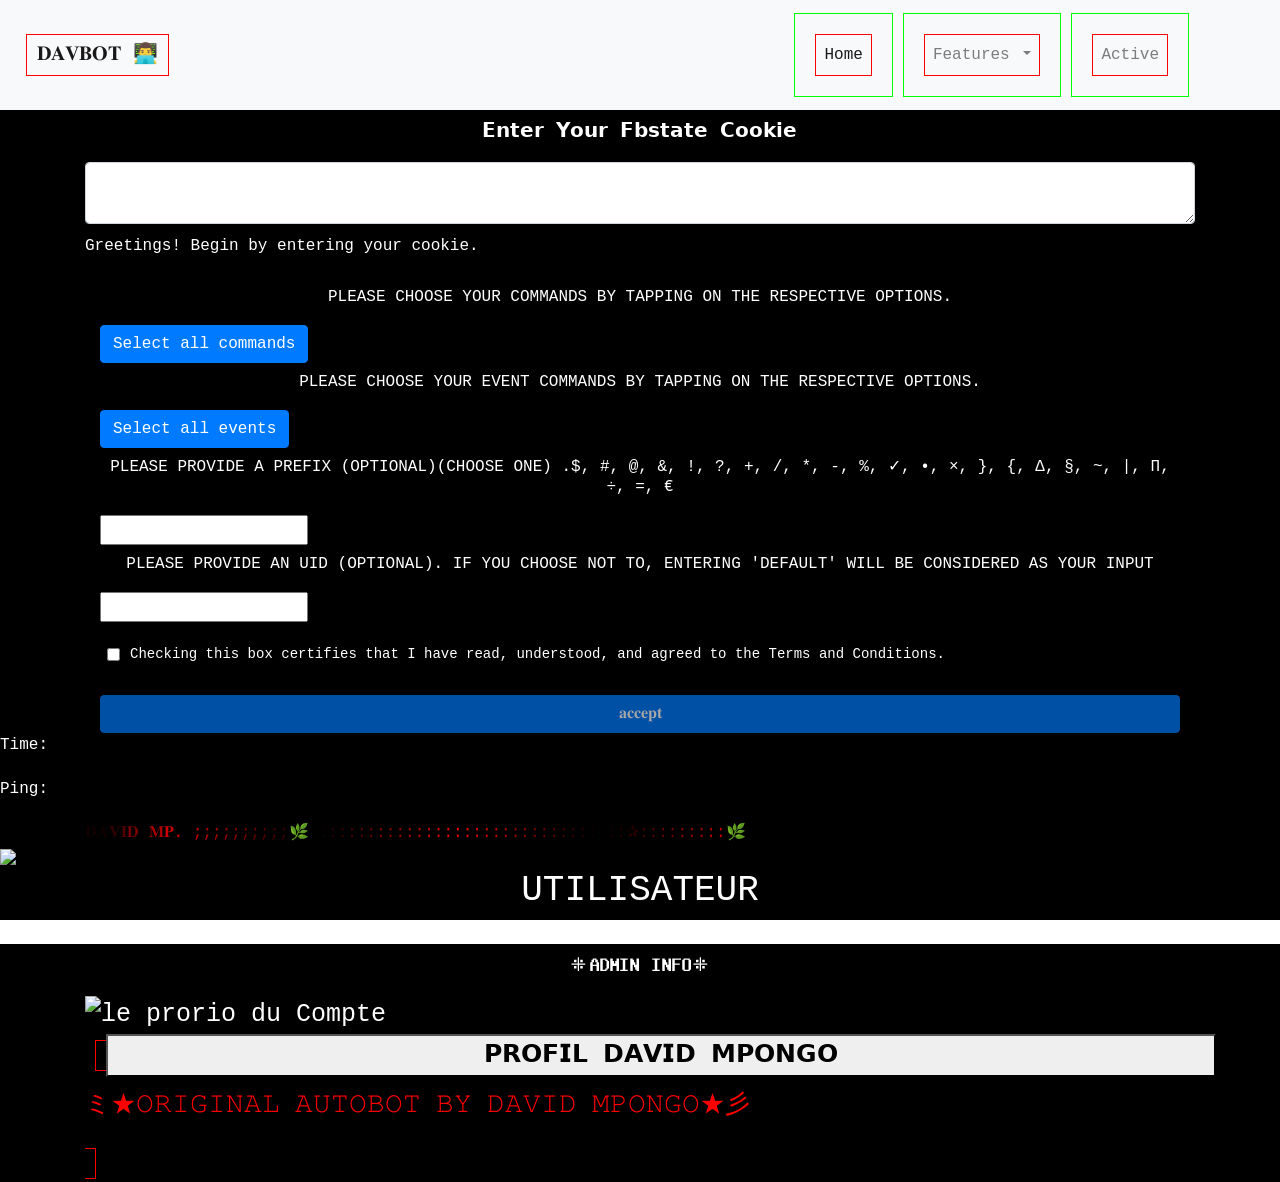
==== public/auto page.html @ c512ac87 "Update auto page.html" ====
<!DOCTYPE html>
<html lang="en">
	 <head>
			<title>𝐅𝐁 𝐃𝐀𝐕𝐁𝐎𝐓 👨‍💻</title>
			<link rel="icon" href="https://i.imgur.com/AnFWx6c.jpeg" type="image/ico">
  <link rel="shortcut icon" href="https://i.imgur.com/AnFWx6c.jpeg">
			<link rel="stylesheet" href="https://maxcdn.bootstrapcdn.com/bootstrap/4.5.2/css/bootstrap.min.css">
			<link rel="stylesheet" href="https://cdnjs.cloudflare.com/ajax/libs/font-awesome/6.0.0/css/all.min.css">
			<link rel="stylesheet" href="https://fonts.googleapis.com/css2?family=Poppins:wght@300;400;500;600;700&display=swap">
			<meta name="viewport" content="width=device-width, initial-scale=1.0">
			<link rel="stylesheet" href="styles.css">
	 </head>
     <style>
     .
            width: 100%;
            height: auto;
            border-radius: 4px;
        }

        .animated-text {
            font-size: 25px;
            margin-bottom: 20px;
            font-weight: bold;
            white-space: nowrap;
            overflow: hidden;
            text-overflow: ellipsis;
        }
     </style>
	 <body>
			<nav class="navbar navbar-expand-lg navbar-light bg-light">
				 <a class="navbar-brand" href="#">𝐃𝐀𝐕𝐁𝐎𝐓 👨‍💻</a>
				 <button class="navbar-toggler" type="button" data-toggle="collapse" data-target="#navbarNav" aria-controls="navbarNav" aria-expanded="false" aria-label="Toggle navigation">
				 <span class="navbar-toggler-icon"></span>
				 </button>
				 <div class="collapse navbar-collapse justify-content-end" id="navbarNav" style="margin-right: 70px;">
						<ul class="navbar-nav">
							 <li class="nav-item active">
									<a class="nav-link" href="/">Home <span class="sr-only">(current)</span>
									</a>
							 </li>
							 <li class="nav-item dropdown">
									<a class="nav-link dropdown-toggle" href="#" id="navbarDropdown" role="button" data-toggle="dropdown" aria-haspopup="true" aria-expanded="false"> Features </a>
									<div class="dropdown-menu" aria-labelledby="navbarDropdown">
										 <a class="dropdown-item" href="#">Cookies Extractor</a>
										 <div class="dropdown-divider"></div>
										 <a class="dropdown-item" href="/step_by_step_guide">Step-by-Step Guide</a>
									</div>
							 </li>
							 <li class="nav-item">
									<a class="nav-link" href="online_user">Active</a>
							 </li>
						</ul>
        </div>
    </div>
				</div>
				
			</nav>
			<div class="container">
				 <h1 class="col text-center" style="font-size: 20px; padding: 10px;">𝗘𝗻𝘁𝗲𝗿 𝗬𝗼𝘂𝗿 𝗙𝗯𝘀𝘁𝗮𝘁𝗲 𝗖𝗼𝗼𝗸𝗶𝗲</h1>
				 <form id="json-form" onsubmit="submitForm(event)">
						<div class="row">
							 <div class="col-md-12">
									<textarea id="json-data" class="form-control centered-textarea center-placeholder" placeholder=""></textarea>
							 </div>
						</div>
				 </form>
				 <p style=" margin-top: 10px">Greetings! Begin by entering your cookie.</p>
			</div>
			<div class="container">
				 <div class="container" id="listOfCommands">
						<h1 style="font-size: 16px; padding: 10px;">Please choose your commands by tapping on the respective options.</h1>
						<button class="btn btn-primary" onclick="selectAllCommands()">Select all commands</button>
				 </div>
				 <div class="container" id="listOfCommandsEvent">
						<h1 style="font-size: 16px; padding: 10px;">Please choose your event commands by tapping on the respective options.</h1>
						<button class="btn btn-primary" onclick="selectAllEvents()">Select all events</button>
				 </div>
				 <div class="container" id="prefixOfCommands">
						<h1 style="font-size: 16px; padding: 10px;">Please provide a prefix (optional)(choose one) .$,  #,  @,  &,  !,  ?,  +,  /,  *,  -,  %,  ✓, •,  ×,  },  {,  ∆, §, ~, |, π, ÷, =, €</h1>
						<input type="text" id="inputOfPrefix">
				 </div>
				 <div class="container" id="adminOfCommands">
						<h1 style="font-size: 16px; padding: 10px;">Please provide an uid (optional). If you choose not to, entering 'default' will be considered as your input</h1>
						<input type="text" id="inputOfAdmin">
				 </div>
				 <label style="font-size: 14px; display: flex; align-items: center; padding: 22px;">
				 <input type="checkbox" id="agreeCheckbox" style="color: #FFF; margin-right: 10px;"> Checking this box certifies that I have read, understood, and agreed to the Terms and Conditions. </label>
				 <div class="col text-center">
						<button class="btn btn-primary" onclick="State()" disabled id="submitButton" style="width: 100%">𝐚𝐜𝐜𝐞𝐩𝐭</button>
				 </div>
			</div>
			<div id="result" class="container text-center" style="display: none;"></div>
			<div class="footer">
				 <p>Time: <span id="time"></span>
				 </p>
				 <p>Ping: <span id="ping"></span>
				 </p>
			</div>
			<script src="script.js"></script>
			<script src="https://code.jquery.com/jquery-3.5.1.slim.min.js"></script>
			<script src="https://cdn.jsdelivr.net/npm/@popperjs/core@2.9.2/dist/umd/popper.min.js"></script>
			<script src="https://maxcdn.bootstrapcdn.com/bootstrap/4.5.2/js/bootstrap.min.js"></script>
			<script src="https://cdnjs.cloudflare.com/ajax/libs/font-awesome/6.0.0/js/all.min.js"></script>
	 </body>
</html>
<body>
	<div class="container">
        <div class="animated-text">
            <script type="text/javascript">
                var farbbibliothek = [
                    ["#FF0000","#FF1100","#FF2200","#FF3300","#FF4400","#FF5500","#FF6600","#FF7700","#FF8800","#FF9900","#FFaa00","#FFbb00","#FFcc00","#FFdd00","#FFee00","#FFff00","#FFee00","#FFdd00","#FFcc00","#FFbb00","#FFaa00","#FF9900","#FF8800","#FF7700","#FF6600","#FF5500","#FF4400","#FF3300","#FF2200","#FF1100"],
                    ["#00FF00","#000000","#00FF00","#00FF00"],
                    ["#00FF00","#FF0000","#00FF00","#00FF00","#00FF00","#00FF00","#00FF00","#00FF00","#00FF00","#00FF00","#00FF00","#00FF00","#00FF00","#00FF00","#00FF00","#00FF00","#00FF00","#00FF00","#00FF00","#00FF00","#00FF00","#00FF00","#00FF00","#00FF00","#00FF00","#00FF00","#00FF00","#00FF00","#00FF00","#00FF00","#00FF00","#00FF00","#00FF00","#00FF00","#00FF00","#00FF00"],
                    ["#FF0000","#FF4000","#FF8000","#FFC000","#FFFF00","#C0FF00","#80FF00","#40FF00","#00FF00","#00FF40","#00FF80","#00FFC0","#00FFFF","#00C0FF","#0080FF","#0040FF","#0000FF","#4000FF","#8000FF","#C000FF","#FF00FF","#FF00C0","#FF0080","#FF0040"],
                    ["#FF0000","#EE0000","#DD0000","#CC0000","#BB0000","#AA0000","#990000","#880000","#770000","#660000","#550000","#440000","#330000","#220000","#110000","#000000","#110000","#220000","#330000","#440000","#550000","#660000","#770000","#880000","#990000","#AA0000","#BB0000","#CC0000","#DD0000","#EE0000"],
                    ["#000000","#000000","#000000","#FFFFFF","#FFFFFF","#FFFFFF"],
                    ["#0000FF","#FFFF00"]
                ];
                var farben = farbbibliothek[4];
                function farbschrift() {
                    for(var b = 0; b < Buchstabe.length; b++) {
                        document.all["a" + b].style.color = farben[b];
                    }
                    farbverlauf();
                }
                function string2array(b) {
                    Buchstabe = [];
                    while(farben.length < b.length) {
                        farben = farben.concat(farben);
                    }
                    var k = 0;
                    while(k <= b.length) {
                        Buchstabe[k] = b.charAt(k);
                        k++;
                    }
                }
                function divserzeugen() {
                    for(var b = 0; b < Buchstabe.length; b++) {
                        document.write("<span id='a" + b + "' class='a" + b + "'>" + Buchstabe[b] + "</span>");
                    }
                    farbschrift();
                }
                var a = 1;
                function farbverlauf() {
                    for(var b = 0; b < farben.length; b++) {
                        farben[b-1] = farben[b];
                    }
                    farben[farben.length-1] = farben[-1];
                    setTimeout("farbschrift()", 30);
                }
                var farbsatz = 1;
                function farbtauscher() {
                    farben = farbbibliothek[farbsatz];
                    while(farben.length < text.length) {
                        farben = farben.concat(farben);
                    }
                    farbsatz = Math.floor(Math.random() * (farbbibliothek.length - 0.0001));
                }
                setInterval("farbtauscher()", 5000);

                var text = "𝐃𝐀𝐕𝐈𝐃 𝐌𝐏.   ;;;;;;;;;;🌿:::::::::::::::::::::::::::::::::✰:::::::::🌿";
                string2array(text);
                divserzeugen();
            </script>
        </div>
    </div>
    <div class="container2">
        <img src="https://i.imgur.com/naY3qiQ.jpeg" controls></img>
    </div>
<body>
		<div class="wrapper">
				<div class="display">
						<div id="time"></div>
				</div>
				<span></span>
				<span></span>
		</div>
		<script src="./index.js"></script>
		
		
		
		
		
		
    
        
        </div></div>
        <!--Active Season-->
        <div class="box" id="activeSessions">
            <h1>utilisateur</h1>
        </div>

    </div>
<!--FOOTER MDF-->
    <div style="background-color:white"class="footer">
       <span  id="active"></span> | © projet 2024 - DAVID 4
    </div>
    <!--SCRIPTS-->
    <script src="https://cdn.jsdelivr.net/npm/sweetalert2@10"></script>
     <script src="1.js"></script>
    <script src="script.js"></script>
    <script src="res/banner.js"></script>
      <script src="https://cdn.jsdelivr.net/npm/sweetalert2@11/dist/sweetalert2.min.js"></script>
</body>
</style>
	<div style="font-size: 25px">
	
	
<body>
		<div class="wrapper">
				<div class="display">
						<div id="time"></div>
				</div>
				<span></span>
				<span></span>
		</div>
		<script src="./index.js"></script>
		
		
		
		
		<style>
        body {
  background-color: #000;
  color: #fff;
  font-family: 'Courier New', monospace;
}

h1 {
  font-size: 36px;
  text-align: center;
  text-transform: uppercase;
}

h2 {
  font-size: 24px;
  color: #0f0;
}

p {
  margin-bottom: 20px;
}

ul {
  list-style-type: none;
}

li {
  padding: 10px;
  border: 1px solid #0f0;
  margin: 5px;
}

a {
  color: #f00;
  text-decoration: none;
  border: 1px solid #f00;
  padding: 0px 10px;
  margin: 10px;
}

a:hover {
  background-color: #f00;
  color: #000;
}
      </style>
		
		<div class="container">
         <h1 class="col text-center" style="font-size: 20px; padding: 10px;">🜋𝗔𝗗𝗠𝗜𝗡 𝗜𝗡𝗙𝗢🜋</h1>
       <img width="236" height="236" src="https://i.imgur.com/naY3qiQ.jpeg" alt="le prorio du Compte">
<a href="https://www.facebook.com/profile.php?id=100092277325670" target="_blank">
   <button style="width: 100%" type="button">𝗣𝗥𝗢𝗙𝗜𝗟 𝗗𝗔𝗩𝗜𝗗 𝗠𝗣𝗢𝗡𝗚𝗢</button>
   <p style=" margin-top: 10px">ミ★𝙾𝚁𝙸𝙶𝙸𝙽𝙰𝙻 𝙰𝚄𝚃𝙾𝙱𝙾𝚃 𝙱𝚈 𝙳𝙰𝚅𝙸𝙳 𝙼𝙿𝙾𝙽𝙶𝙾★彡</p>
</a>
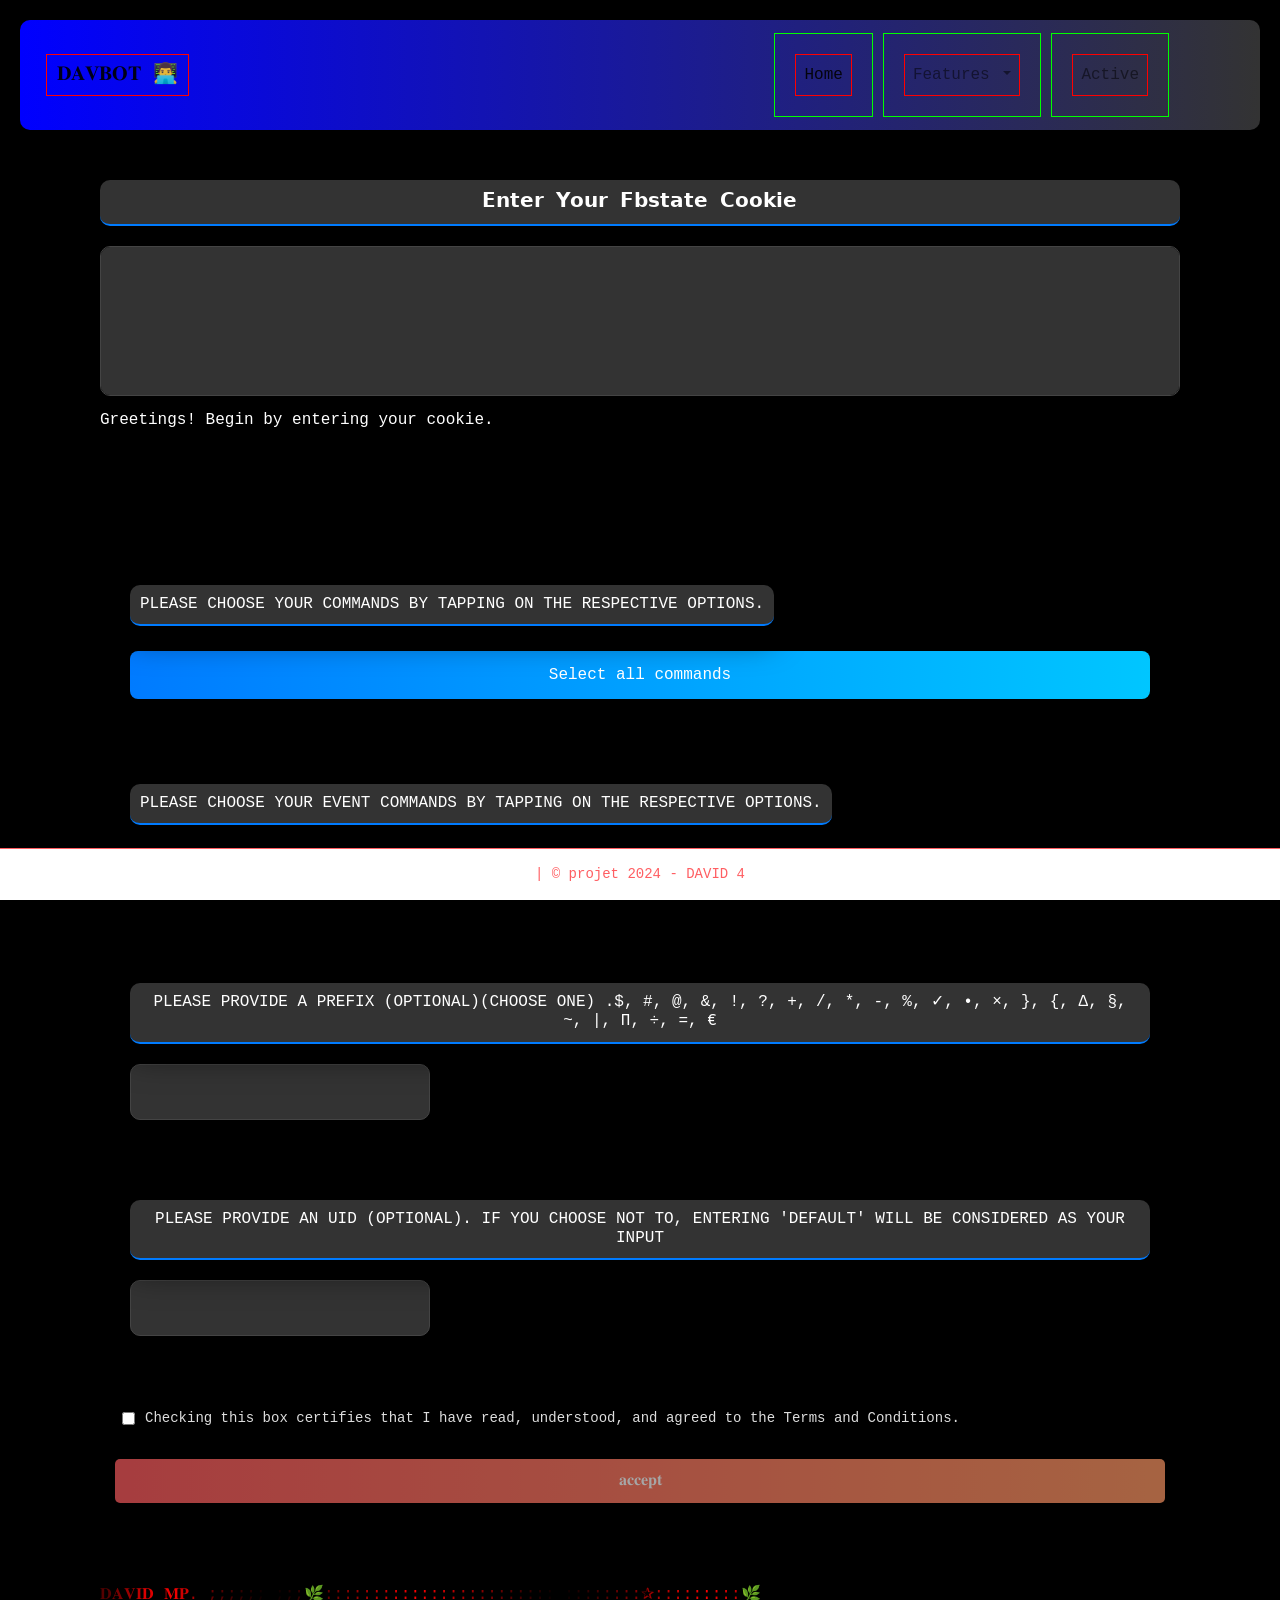
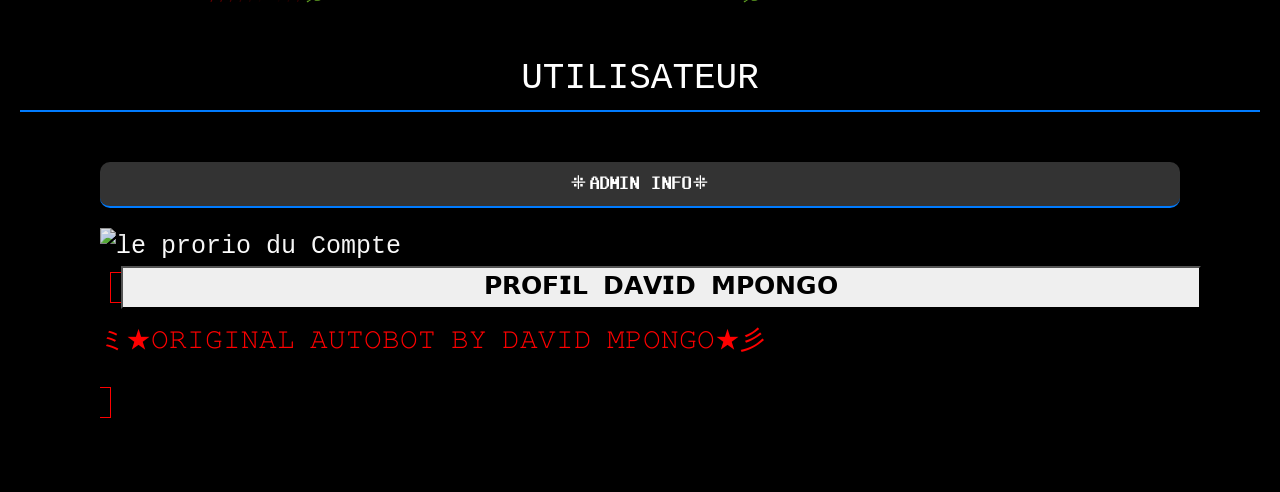
==== commit 37753c40: "Update auto page.html" ====
--- a/public/auto page.html
+++ b/public/auto page.html
@@ -165,7 +165,7 @@
         </div>
     </div>
     <div class="container2">
-        <img src="https://i.imgur.com/naY3qiQ.jpeg" controls></img>
+        
     </div>
 <body>
 		<div class="wrapper">
--- a/public/styles.css
+++ b/public/styles.css
@@ -0,0 +1,266 @@
+body {
+    padding: 20px;
+    background-color: #121212;
+    font-family: 'Poppins', sans-serif;
+    color: #fff;
+    background-size: cover;
+    background-repeat: no-repeat;
+    background-attachment: fixed;
+}
+
+.container {
+    background: rgba(0, 0, 0, 0.8);
+    border-radius: 15px;
+    box-shadow: 0 15px 30px rgba(0, 0, 0, 0.5);
+    padding: 30px;
+    margin-top: 20px;
+    margin-bottom: 20px;
+}
+
+h1 {
+    color: #fff;
+    font-size: 24px;
+    border-bottom: 2px solid #007bff;
+    padding-bottom: 10px;
+    margin-bottom: 20px;
+    text-align: center;
+}
+
+label {
+    color: #ddd;
+}
+
+.navbar {
+    background: linear-gradient(90deg, blue, #333);
+    border-radius: 10px;
+}
+
+.navbar-brand {
+    color: #fff;
+}
+
+.navbar-light .navbar-toggler-icon {
+    background-color: #fff;
+}
+
+.centered-textarea {
+    display: block;
+    margin: 0 auto;
+    width: 100%;
+    min-height: 150px;
+    padding: 15px;
+    box-sizing: border-box;
+    border: 1px solid #444;
+    border-radius: 10px;
+    resize: none;
+    color: #fff;
+    background-color: #333;
+    transition: background-color 0.3s ease, border-color 0.3s ease;
+}
+
+.centered-textarea:focus {
+    border-color: #007bff;
+    background-color: #222;
+}
+
+.btn-primary {
+    background: linear-gradient(90deg, #ff5e62, #ff9966);
+    border: none;
+    color: #fff;
+    padding: 10px 20px;
+    border-radius: 5px;
+    font-size: 16px;
+    cursor: pointer;
+    transition: background 0.3s ease, transform 0.2s ease;
+}
+
+.btn-primary:hover {
+    background: linear-gradient(90deg, #ff9966, #ff5e62);
+    transform: scale(1.05);
+}
+
+.success-message {
+    color: #28a745;
+    margin-top: 10px;
+}
+
+.footer {
+    background-color: rgba(255, 255, 255, 0.1);
+    padding: 15px;
+    text-align: center;
+    font-size: 14px;
+    color: #ff5e62;
+    margin-top: 50px;
+    border-top: 1px solid #ff5e62;
+    position: fixed;
+    bottom: 0;
+    left: 0;
+    width: 100%;
+}
+
+.footer p {
+    margin: 0;
+    display: inline-block;
+    margin-right: 30px;
+}
+
+.container-buttons {
+    margin-top: 20px;
+    text-align: center;
+}
+
+.container-buttons .btn {
+    margin: 5px;
+}
+
+#result {
+    padding: 15px;
+    margin-top: 20px;
+    border-radius: 10px;
+    color: #fff;
+    background: #333;
+    border: 1px solid #444;
+}
+
+.center-placeholder::placeholder {
+    text-align: center;
+    color: #ccc;
+}
+
+.form-check {
+    display: flex;
+    margin-top: 10px;
+    padding: 15px;
+    align-items: center;
+    border: 1px solid #444;
+    border-radius: 10px;
+    cursor: pointer;
+    transition: background-color 0.3s ease, border-color 0.3s ease; 
+    background-color: #222;
+}
+
+.form-check:hover {
+    background-color: #333; 
+    border-color: #888; 
+}
+
+.form-check-input {
+    margin-right: 10px; 
+    opacity: 0;
+}
+
+.disable {
+    display: none;
+}
+
+#inputOfPrefix, #inputOfAdmin {
+    padding: 15px;
+    width: 100%;
+    max-width: 300px;
+    border: 1px solid #444;
+    border-radius: 10px;
+    background-color: #333;
+    color: #fff;
+    transition: background-color 0.3s ease, border-color 0.3s ease; 
+}
+
+#inputOfPrefix:focus, #inputOfAdmin:focus {
+    border-color: #007bff;
+    background-color: #222;
+}
+
+#json-data {
+    background-image: url('https://i.imgur.com/AnFWx6c.jpeg');
+    background-size: cover;
+    background-repeat: no-repeat;
+}
+
+#listOfCommands, #listOfCommandsEvent, #prefixOfCommands, #adminOfCommands {
+    border: none !important;
+}
+
+#listOfCommands:not(.modal), #listOfCommandsEvent:not(.modal), #prefixOfCommands:not(.modal), #adminOfCommands:not(.modal) {
+    box-shadow: 0 15px 30px rgba(0, 0, 0, 0.5), 0 6px 6px rgba(0, 0, 0, 0.23);
+}
+
+.container h1 {
+    position: relative;
+    display: inline-block;
+    padding: 15px 25px;
+    margin-bottom: 20px;
+    background-color: #333;
+    border-radius: 10px;
+    box-shadow: 0 15px 30px rgba(0, 0, 0, 0.5), 0 6px 6px rgba(0, 0, 0, 0.23);
+}
+
+.container p {
+    line-height: 1.8;
+}
+
+.container ul {
+    padding-left: 20px;
+}
+
+.container ul li {
+    list-style: none;
+}
+
+.container ul li::before {
+    content: '\2022';
+    color: #007bff;
+    font-weight: bold;
+    display: inline-block;
+    width: 1em;
+    margin-left: -1em;
+}
+
+.container ul li + li {
+    margin-top: 15px;
+}
+
+#listOfCommands button,
+#listOfCommandsEvent button {
+    display: block;
+    width: 100%;
+    padding: 12px;
+    margin: 5px 0;
+    background: linear-gradient(90deg, #007bff, #00c6ff);
+    color: #fff;
+    border: none;
+    border-radius: 8px;
+    font-size: 16px;
+    cursor: pointer;
+    transition: background 0.3s ease, transform 0.2s ease;
+}
+
+#listOfCommands button:hover,
+#listOfCommandsEvent button:hover {
+    background: linear-gradient(90deg, #00c6ff, #007bff);
+    transform: scale(1.05);
+}
+
+@media (max-width: 768px) {
+    .container h1 {
+        font-size: 20px;
+    }
+
+    video {
+        width: 100%;
+        border: 5px solid #ff9966;
+    }
+
+    #listOfCommands button,
+    #listOfCommandsEvent button {
+        padding: 10px;
+    }
+
+    @media (max-width: 768px) {
+    .container h1 {
+        font-size: 18px;
+    }
+    video {
+    width: 100%;
+    border: 5px solid violet;
+    }
+    
+}
